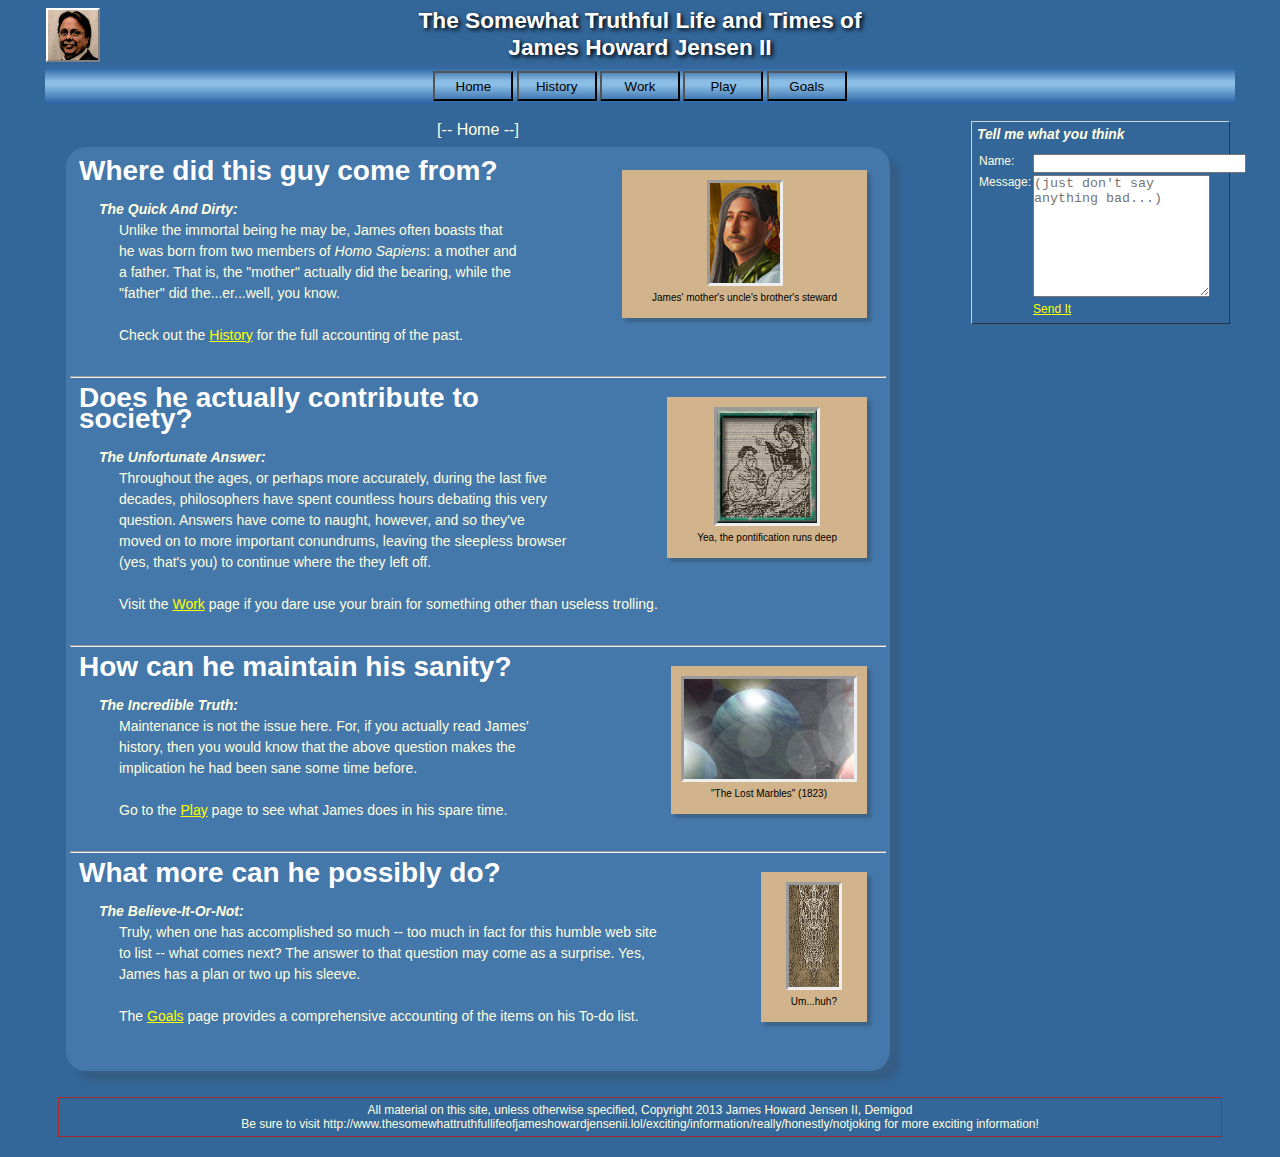
==== index.html @ f9f60b88 "Removed javascript everywhere and changed buttons." ====
﻿<!DOCTYPE HTML>
<html lang="en">
	<head>
		<meta charset="UTF-8">
		<title>HTTP5 Test Document</title>
		<link rel="stylesheet" type="text/css" href="site.css" />
	</head>
	<body>
		<header>
			<h1>The Somewhat Truthful Life and Times of<br />James Howard Jensen II</h1>
		</header>
		<nav>
			<form action="action">
                <dl>
                    <dt></dt>
                    <dd><button id="navbtn1" class="mainNavButton" type="submit" formaction="index.html" value="Home" title="Home">Home</button></dd>
                    <dd><button id="navbtn2" class="mainNavButton" type="submit" formaction="history.html" value="History" title="History">History</button></dd>
                    <dd><button id="navbtn3" class="mainNavButton" type="submit" formaction="work.html" value="Work" title="Work">Work</button></dd>
                    <dd><button id="navbtn4" class="mainNavButton" type="submit" formaction="play.html" value="Play" title="Play">Play</button></dd>
                    <dd><button id="navbtn5" class="mainNavButton" type="submit" formaction="goals.html" value="Goals" title="Goals">Goals</button></dd>
                </dl>
			</form>
		</nav>
		<!-- ============ Unique Page Content =========== -->
		<div class="content">
            <div class="pagebanner">[-- Home --]</div>
            <section>
                <article>
                    <div class="articleImageRight">
                        <img class="asidefloater" src="borusadonis70x100b.png" alt="Picture of ancestor" title="
Of James' lineage, no individual is stranger than 
his mother's uncle's brother's steward.  This individual
introduced just enough cross-breeing into the line to
ensure proper genetic diversity. 
                             " />
                        <div class="articleImageCaption" >James' mother's uncle's brother's steward</div>
                    </div>
                    <h3>Where did this guy come from?</h3>
                    <h4 class="leader">The Quick And Dirty: </h4>
                    <p>
                        Unlike the immortal being he may be, James often boasts that he was born from two members of <i>Homo Sapiens</i>: a mother and a father.
                        That is, the "mother" actually did the bearing, while the "father" did the...er...well, you know.
                    </p>
                    <p>
                        Check out the <a href="history.html">History</a> for the full accounting of the past.
                    </p>
                </article>
                <hr />
                <article>
                    <div class="articleImageRight">
                        <img class="asidefloater" src="stories.png" width="100" alt="Picture of Pontificator Pontus Pontificatus profusely pontificating pointlessly" title="
This etching depicts the Lord Pontificator
Pontus Pontificatus chastising a lesser being
who dared to suggest that James was only a
myth.  Note his pointy finger showing the way
to the door.
                             " />
                        <div class="articleImageCaption">Yea, the pontification runs deep</div>
                    </div>
                    <h3>Does he actually contribute to society?</h3>
                    <h4 class="leader">The Unfortunate Answer: </h4>
                    <p>
                        Throughout the ages, or perhaps more accurately, during the last five decades, philosophers have spent countless hours debating this very question.
                        Answers have come to naught, however, and so they've moved on to more important conundrums, leaving the sleepless browser (yes, that's you)
                        to continue where the they left off.
                    </p>
                    <p>
                        Visit the <a href="work.html">Work</a> page if you dare use your brain for something other than useless trolling.
                    </p>
                </article>
                <hr />
                <article>
                    <div class="articleImageRight">
                        <img class="asidefloater" src="marbles_clipped.jpg" alt="Picture of lost marbles" title="
One of James' favorite pastimes involves the artistic
creation of several self-protraits, mainly abstract
in theme.  In 'The Lost Marbles', we are made witness
to his inquisitive mind, filled with spheres of
contained restlessness, glinting in the sunlight of
truth, and, yet, hovering in the darkness of realizations
both lost and imagined, while the world around him
seeks to limit his deeds from all four cardinal directions.

Or, perhaps, it's just another crazy painting.
                             "/>
                        <div class="articleImageCaption">"The Lost Marbles" (1823)</div>
                    </div>
                    <h3>How can he maintain his sanity?</h3>
                    <h4 class="leader">The Incredible Truth: </h4>
                    <p>
                        Maintenance is not the issue here.  For, if you actually read James' history, then you would know that the above question makes the implication
                        he had been sane some time before.
                    </p>
                    <p>
                        Go to the <a href="play.html">Play</a> page to see what James does in his spare time.
                    </p>
                </article>
                <hr />
                <article>
                    <div class="articleImageRight">
                        <img class="asidefloater" src="mirrored_rotated_hue_01x50.jpg" alt="Picture of unknown origin" title="
Yeah, we have no idea what this is either.
                             "/>
                        <div class="articleImageCaption">Um...huh?</div>
                    </div>
                    <h3>What more can he possibly do?</h3>
                    <h4 class="leader">The Believe-It-Or-Not: </h4>
                    <p>
                        Truly, when one has accomplished so much -- too much in fact for this humble web site to list -- what comes next?  The answer to that question
                        may come as a surprise.  Yes, James has a plan or two up his sleeve.  
                    </p>
                    <p>
                        The <a href="goals.html">Goals</a> page provides a comprehensive accounting of the items on his To-do list.
                    </p>
                </article>
            </section>
		</div>
		<!-- ============================================ -->
		<aside class="pageAside">
			<form>
				<fieldset>
					<legend>Tell me what you think</legend>
					<table class="personalNote">
						<tr>
							<td>Name:</td>
							<td><input id="ename" type="text" size="24" /></td>
						</tr>
						<tr>
							<td>Message:</td>
							<td><textarea id="emsg" name="yourmessage" placeholder="(just don't say anything bad...)" rows="8" cols="20"></textarea></td>
						</tr>
						<tr>
							<td></td>
                            <!--  -->
							<td><a id="esend" href="mailto:wgu-site-comment@baryballowbarns.com?subject=I really liked the web page&body=Gee, that James certainly knows his stuff.  This site is A+ in my book.  Yessiree, I would recommend James for any web development job.  My life is now complete, having seen his page.">Send It</a></td>
						</tr>
					</table>
				</fieldset>
			</form>
		</aside>
		<footer>All material on this site, unless otherwise specified, Copyright 2013 James Howard Jensen II, Demigod<br/>
        Be sure to visit http://www.thesomewhattruthfullifeofjameshowardjensenii.lol/exciting/information/really/honestly/notjoking for more exciting information!</footer>
		<div class="mypic"></div>
		<div class="mymsg"><span id="myBadMessage">Yes, this is me.</span></div>
	</body>
</html>
---- site.css ----
/* **************************
	site.css
** **************************/
* {
	margin: 0; 
	padding: 0;
}

section, article, header, footer, nav, aside {
	display: block;
}

banner, nav, region, article, aside, footer {
	border: none;
	padding: 5px;
}

body {
	background-color: #369;
	color: lightyellow;
	font-family: Calibri,Helvetica,Arial,Sans;
	font-size: 12px;
	padding: 2px 40px 2px 40px;
}

a:link {
    color: yellow;
}

a:visited {
    color: lightgreen;
}

header {
	border: none;
	text-align: center;
	margin: 5px 5px 0px 5px;
	height: 54px;
}

nav {
	text-align: center;
	margin: 5px 5px 5px 5px;
/*
	Gradient generated Oct 22, 2013 at http://www.colorzilla.com/gradient-editor/
*/
	background: rgb(179,220,237); /* Old browsers */
/* IE9 SVG, needs conditional override of 'filter' to 'none' */
	/*background: linear-gradient(to bottom,  rgba(179,220,237,0) 0%,rgba(41,184,229,1) 25%,rgba(41,184,229,1) 80%,rgba(188,224,238,0) 100%); */
    background: linear-gradient(to bottom, rgba(30,87,153,0) 0%,rgba(53,109,169,1) 8%,rgba(139,190,229,1) 38%,rgba(139,190,229,1) 48%,rgba(47,103,165,1) 92%,rgba(30,87,153,0) 100%); 
}

nav dl dd {
	display: inline;
}

nav dl dd button {
    width: 55px;
}

h1 {
	font-size: 1.89em;
    color: white;
    text-shadow: 0.1em 0.1em 0.2em black; /* #244973;*/
}

h2 {
    text-align: left;
}

h3 {
    font-size: 2em;
    color: white;
    margin-bottom: 18px;
}

ol {
    list-style-type: lower-alpha;
    margin: 10px 12px 10px 20px;
}

ol ol {
    list-style-type: decimal;
    margin:0px 12px 0px 20px;
}

p {
    margin-bottom: 1.5em;
}

span.tinyfooter {
    font-size: 10px;
    font-family: arial,sans-serif;
}

footer {
	border: thin solid brown;
}

footer {
	margin: 18px;
	clear: both;
	text-align: center;
}

section {
	margin: 8px 8px 8px 8px;
	padding: 4px 4px 14px 4px;
	background-color: #47a; 
    box-shadow: 10px 10px 5px #365d85;
    border-radius: 20px;
}

article {
	margin: 4px 4px 4px 4px;
    font-size: 14px;
    line-height: 1.5em;
}

article p {
    margin-left: 40px;
}

fieldset {
	border:none;
}

legend {
	font-size: 1.15em;
	font-style: italic;
	font-weight: bold;
	margin-bottom: 10px;
}

.pageAside {
	border-top: thin solid lightgray;
	border-left: thin solid lightgray;
	border-right: thin solid #333;
	border-bottom: thin solid #333;
	float: right;
	width: 247px;
	margin: 10px;
}

.sectionAside {
	border: thin solid red;
	float: right;
	width: 20%;
}

img.asidefloater {
    border-style: inset;
    margin: 0px 12px 12px 0px;
    display: block;
    margin:auto;
}

.articleImageRight {
	border: none;
    background-color: tan;
    padding: 10px;
	float: right;
	margin: 10px 10px 10px 100px;
    text-align: center;
    color: black;
    box-shadow: 4px 4px 3px #3d6287;
}

.articleImageCaption {
    margin: 0 20px;
    font-family: Arial,sans-serif;
    font-size: 10px;
    display: inline-block;
}

.articleImageLeft {
	border: thin solid maroon;
	float: left;
	width: 20%;
	margin: 10px;
    text-align: center;
}

.articleImageLeft div {
    margin: 0 20px;
    display: inline-block;
}



div.mypic {
	width: 50px;
	height: 50px;
	position: absolute;
	top: 8px;
	left: 46px;
	border-top: 2px solid white;
	border-left: 2px solid white;
	border-right: 2px solid gray;
	border-bottom: 2px solid gray;
	background: fuchsia url('jim_profile_small.jpg') no-repeat left top;
}

div.content {
	float: left;
	clear:both;
	width: 70%;
	margin: 10px 10px 18px 18px;
}

.content h2 {
    margin: 0px 0px 38px 0px;
}

table.personalNote tr td {
	vertical-align: top;
}

div.mymsg {
	font-size: 10px;
	font-style: italic;
	font-family: arial narrow,arial,sans;
	color: black;
	position: absolute;
	background-color: gold;
	visibility: hidden;
	top:-1000px;left:-1000px;width:65px;height:18px;
	
	border-radius: 3px;
}

h4.leader {
    font-style: italic;
    padding-left: 20px;
}

.mainNavButton {
    width: 80px;
    height: 30px;
    margin: 0 0 0 0;
    background-color: transparent;
}

.mainNavButton:hover {
    background-color: white;
    cursor:pointer;
}

.hypnocontainer {
    height: 510px;
}

.hypnoflash {
    width: 430px;
    height: 476px;
    float: left;
    margin-right: 20px;
}

#hypnostuff {
    margin-top: 80px;
}

.quoteatt {
    margin: 4px 0 0 22px;
}

div.pagebanner {
    text-align: center;
    font-size: medium;
}
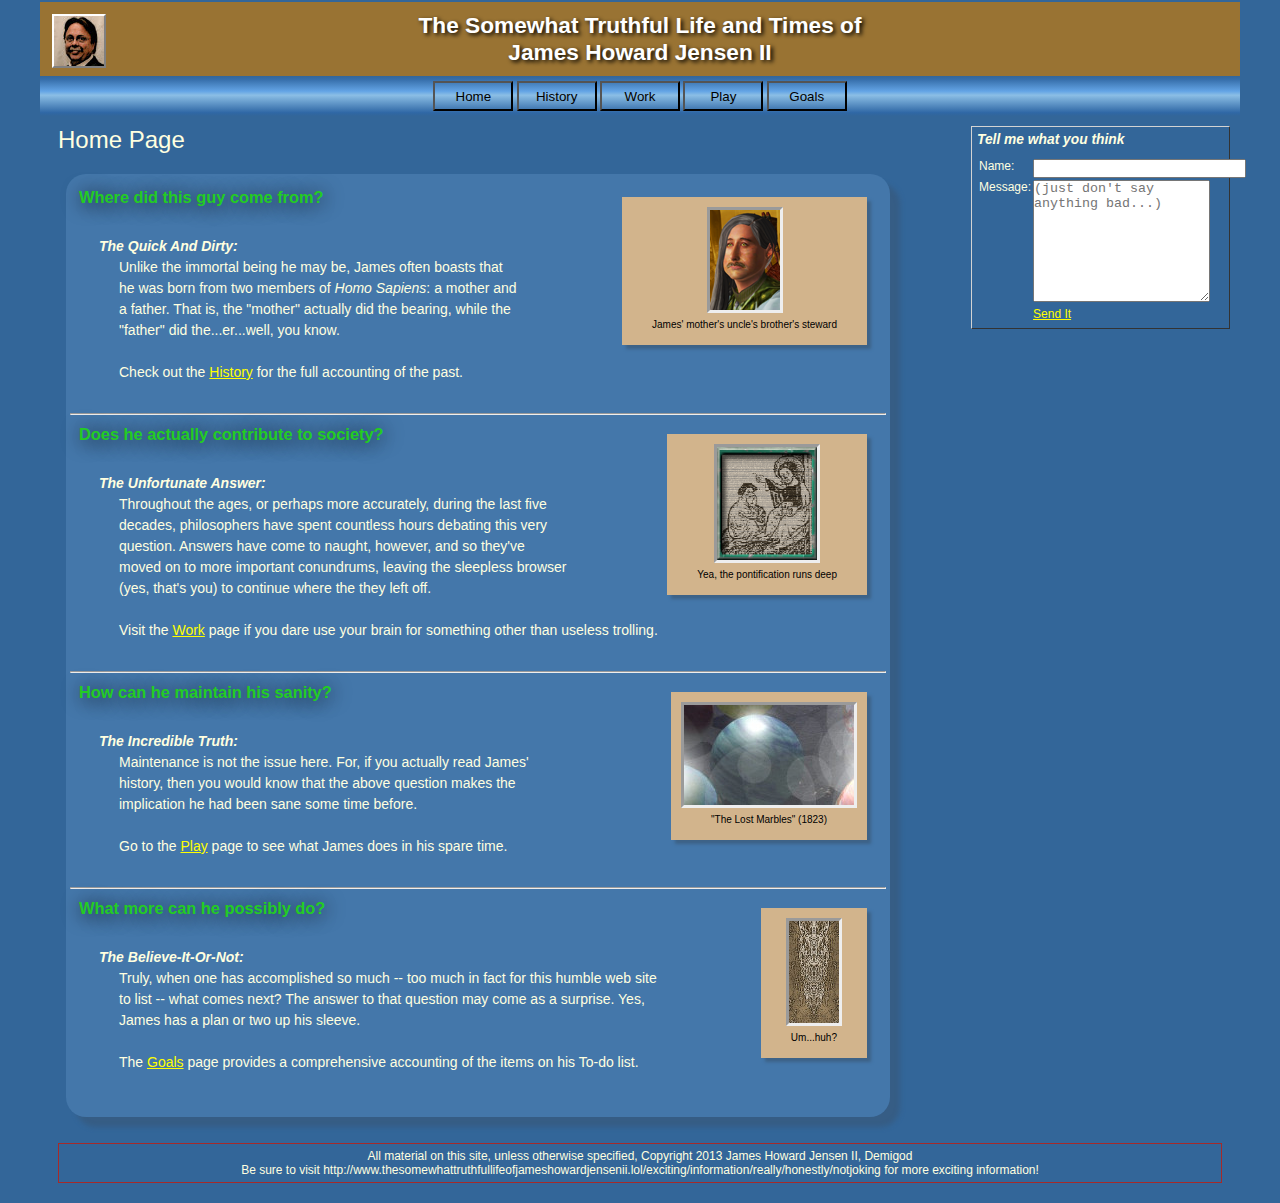
==== commit b8316c55: "Better look and feel" ====
--- a/index.html
+++ b/index.html
@@ -23,7 +23,7 @@
 		</nav>
 		<!-- ============ Unique Page Content =========== -->
 		<div class="content">
-            <div class="pagebanner">[-- Home --]</div>
+            <div class="pagebanner">Home Page</div>
             <section>
                 <article>
                     <div class="articleImageRight">
--- a/site.css
+++ b/site.css
@@ -5,16 +5,6 @@
 	margin: 0; 
 	padding: 0;
 }
-
-section, article, header, footer, nav, aside {
-	display: block;
-}
-
-banner, nav, region, article, aside, footer {
-	border: none;
-	padding: 5px;
-}
-
 body {
 	background-color: #369;
 	color: lightyellow;
@@ -22,87 +12,79 @@
 	font-size: 12px;
 	padding: 2px 40px 2px 40px;
 }
-
+section, article, header, footer, nav, aside {
+	display: block;
+}
+banner, nav, region, article, aside, footer {
+	border: none;
+	padding: 5px;
+}
+nav dl dd {
+	display: inline;
+}
+nav dl dd button {
+    width: 55px;
+}
 a:link {
     color: yellow;
 }
-
 a:visited {
     color: lightgreen;
 }
-
 header {
 	border: none;
 	text-align: center;
-	margin: 5px 5px 0px 5px;
+    padding: 10px;
 	height: 54px;
-}
-
+    background-color: #997333;
+}
 nav {
 	text-align: center;
-	margin: 5px 5px 5px 5px;
 /*
 	Gradient generated Oct 22, 2013 at http://www.colorzilla.com/gradient-editor/
 */
 	background: rgb(179,220,237); /* Old browsers */
 /* IE9 SVG, needs conditional override of 'filter' to 'none' */
 	/*background: linear-gradient(to bottom,  rgba(179,220,237,0) 0%,rgba(41,184,229,1) 25%,rgba(41,184,229,1) 80%,rgba(188,224,238,0) 100%); */
-    background: linear-gradient(to bottom, rgba(30,87,153,0) 0%,rgba(53,109,169,1) 8%,rgba(139,190,229,1) 38%,rgba(139,190,229,1) 48%,rgba(47,103,165,1) 92%,rgba(30,87,153,0) 100%); 
-}
-
-nav dl dd {
-	display: inline;
-}
-
-nav dl dd button {
-    width: 55px;
-}
-
+    /*background: linear-gradient(to bottom, rgba(30,87,153,0) 0%,rgba(53,109,169,1) 8%,rgba(139,190,229,1) 38%,rgba(139,190,229,1) 48%,rgba(47,103,165,1) 92%,rgba(30,87,153,0) 100%); */
+    background: linear-gradient(to bottom, rgba(30,87,153,0) 0%,rgba(53,109,169,1) 8%,rgba(99,164,229,1) 38%,rgba(139,190,229,1) 48%,rgba(47,103,165,1) 92%,rgba(30,87,153,0) 100%); 
+}
 h1 {
 	font-size: 1.89em;
     color: white;
-    text-shadow: 0.1em 0.1em 0.2em black; /* #244973;*/
-}
-
+    text-shadow: 0.1em 0.1em 0.2em black;
+    -webkit-text-shadow: 0.1em 0.1em 0.2em black;
+    -moz-text-shadow: 0.1em 0.1em 0.2em black;
+}
 h2 {
     text-align: left;
 }
-
 h3 {
-    font-size: 2em;
-    color: white;
-    margin-bottom: 18px;
-}
-
+    color: #23CC23;
+    margin-bottom: 28px;
+    text-shadow: 0.1em 0.1em 1.2em black;
+}
 ol {
     list-style-type: lower-alpha;
     margin: 10px 12px 10px 20px;
 }
-
 ol ol {
     list-style-type: decimal;
     margin:0px 12px 0px 20px;
 }
-
 p {
     margin-bottom: 1.5em;
 }
-
 span.tinyfooter {
     font-size: 10px;
     font-family: arial,sans-serif;
 }
-
 footer {
 	border: thin solid brown;
-}
-
-footer {
 	margin: 18px;
 	clear: both;
 	text-align: center;
 }
-
 section {
 	margin: 8px 8px 8px 8px;
 	padding: 4px 4px 14px 4px;
@@ -110,28 +92,24 @@
     box-shadow: 10px 10px 5px #365d85;
     border-radius: 20px;
 }
-
 article {
 	margin: 4px 4px 4px 4px;
     font-size: 14px;
     line-height: 1.5em;
-}
-
+    min-height: 185px;
+}
 article p {
     margin-left: 40px;
 }
-
 fieldset {
 	border:none;
 }
-
 legend {
 	font-size: 1.15em;
 	font-style: italic;
 	font-weight: bold;
 	margin-bottom: 10px;
 }
-
 .pageAside {
 	border-top: thin solid lightgray;
 	border-left: thin solid lightgray;
@@ -141,20 +119,16 @@
 	width: 247px;
 	margin: 10px;
 }
-
 .sectionAside {
 	border: thin solid red;
 	float: right;
 	width: 20%;
 }
-
 img.asidefloater {
     border-style: inset;
-    margin: 0px 12px 12px 0px;
     display: block;
     margin:auto;
 }
-
 .articleImageRight {
 	border: none;
     background-color: tan;
@@ -165,14 +139,12 @@
     color: black;
     box-shadow: 4px 4px 3px #3d6287;
 }
-
 .articleImageCaption {
     margin: 0 20px;
     font-family: Arial,sans-serif;
     font-size: 10px;
     display: inline-block;
 }
-
 .articleImageLeft {
 	border: thin solid maroon;
 	float: left;
@@ -180,42 +152,28 @@
 	margin: 10px;
     text-align: center;
 }
-
 .articleImageLeft div {
     margin: 0 20px;
     display: inline-block;
 }
-
-
-
 div.mypic {
 	width: 50px;
 	height: 50px;
 	position: absolute;
-	top: 8px;
-	left: 46px;
+	top: 14px;
+	left: 52px;
 	border-top: 2px solid white;
 	border-left: 2px solid white;
 	border-right: 2px solid gray;
 	border-bottom: 2px solid gray;
 	background: fuchsia url('jim_profile_small.jpg') no-repeat left top;
 }
-
 div.content {
 	float: left;
 	clear:both;
 	width: 70%;
 	margin: 10px 10px 18px 18px;
 }
-
-.content h2 {
-    margin: 0px 0px 38px 0px;
-}
-
-table.personalNote tr td {
-	vertical-align: top;
-}
-
 div.mymsg {
 	font-size: 10px;
 	font-style: italic;
@@ -225,48 +183,44 @@
 	background-color: gold;
 	visibility: hidden;
 	top:-1000px;left:-1000px;width:65px;height:18px;
-	
 	border-radius: 3px;
 }
-
+div.pagebanner {
+    font-size: x-large;
+    margin-bottom: 20px;
+}
+.content h2 {
+    margin: 0px 0px 38px 0px;
+}
+table.personalNote tr td {
+	vertical-align: top;
+}
 h4.leader {
     font-style: italic;
     padding-left: 20px;
 }
-
 .mainNavButton {
     width: 80px;
     height: 30px;
     margin: 0 0 0 0;
     background-color: transparent;
 }
-
 .mainNavButton:hover {
     background-color: white;
     cursor:pointer;
 }
-
 .hypnocontainer {
     height: 510px;
 }
-
 .hypnoflash {
     width: 430px;
     height: 476px;
     float: left;
     margin-right: 20px;
 }
-
 #hypnostuff {
     margin-top: 80px;
 }
-
 .quoteatt {
     margin: 4px 0 0 22px;
-}
-
-div.pagebanner {
-    text-align: center;
-    font-size: medium;
-}
-
+}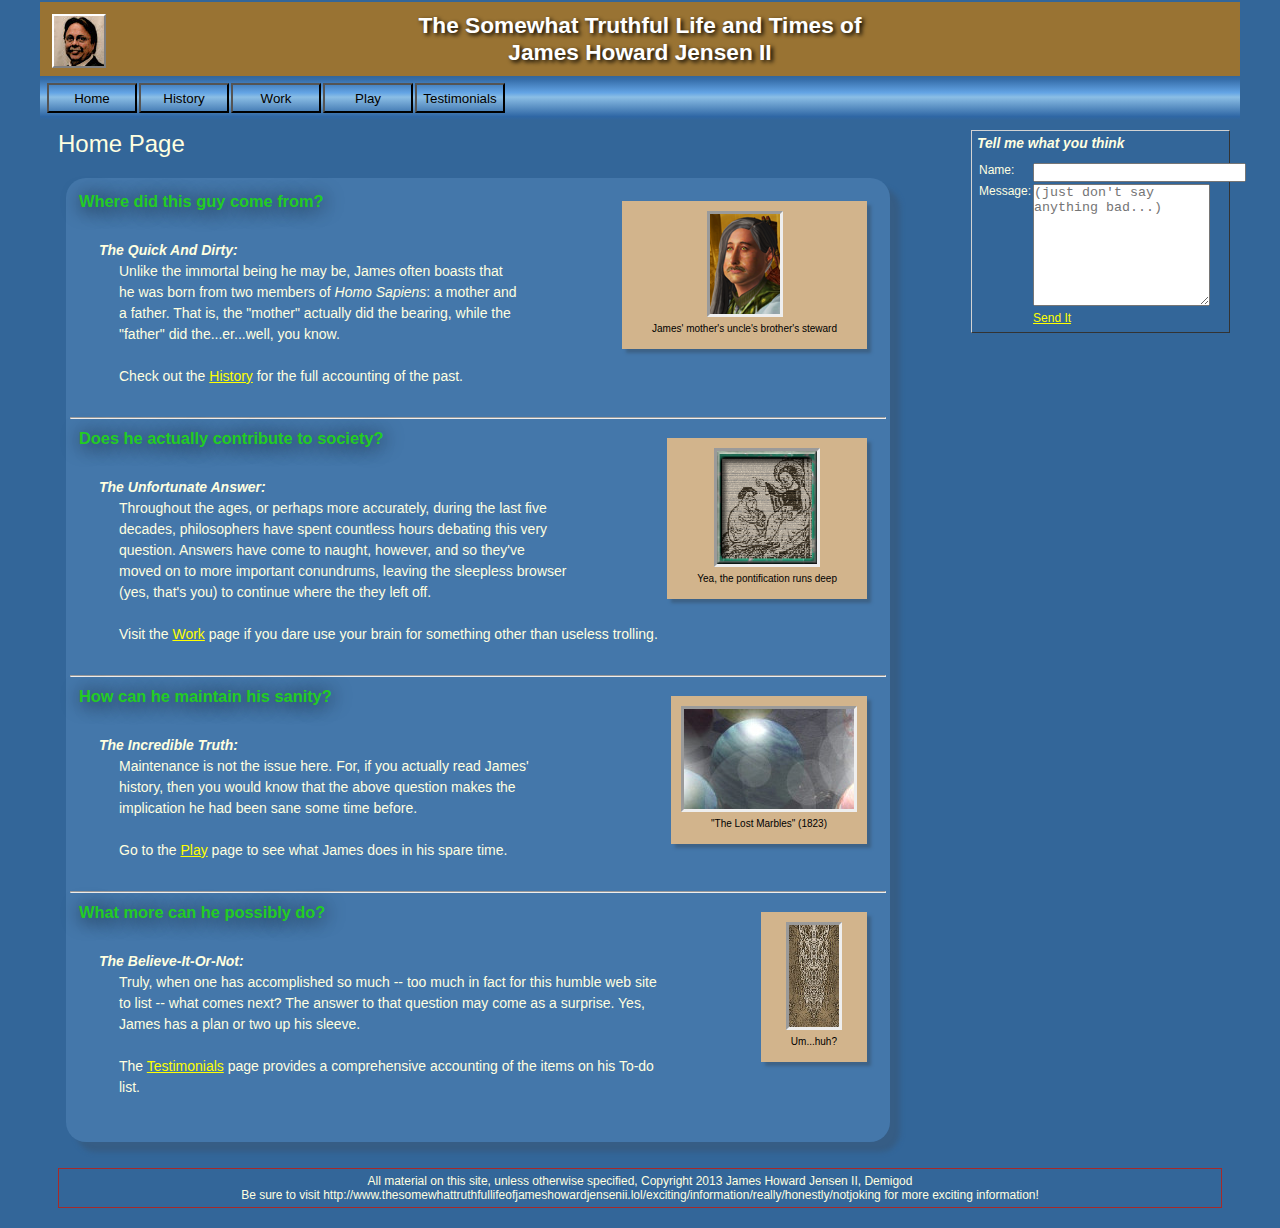
==== commit 1ac7a771: "Small redesign and added testimonials" ====
--- a/index.html
+++ b/index.html
@@ -11,14 +11,15 @@
 		</header>
 		<nav>
 			<form action="action">
-                <dl>
-                    <dt></dt>
-                    <dd><button id="navbtn1" class="mainNavButton" type="submit" formaction="index.html" value="Home" title="Home">Home</button></dd>
-                    <dd><button id="navbtn2" class="mainNavButton" type="submit" formaction="history.html" value="History" title="History">History</button></dd>
-                    <dd><button id="navbtn3" class="mainNavButton" type="submit" formaction="work.html" value="Work" title="Work">Work</button></dd>
-                    <dd><button id="navbtn4" class="mainNavButton" type="submit" formaction="play.html" value="Play" title="Play">Play</button></dd>
-                    <dd><button id="navbtn5" class="mainNavButton" type="submit" formaction="goals.html" value="Goals" title="Goals">Goals</button></dd>
-                </dl>
+                <table>
+                    <tr>
+                        <td><button id="navbtn1" class="mainNavButton" type="submit" formaction="index.html" value="Home" title="Home">Home</button></td>
+                        <td><button id="navbtn2" class="mainNavButton" type="submit" formaction="history.html" value="History" title="History">History</button></td>
+                        <td><button id="navbtn3" class="mainNavButton" type="submit" formaction="work.html" value="Work" title="Work">Work</button></td>
+                        <td><button id="navbtn4" class="mainNavButton" type="submit" formaction="play.html" value="Play" title="Play">Play</button></td>
+                        <td><button id="navbtn5" class="mainNavButton" type="submit" formaction="testimonials.html" value="Testimonials" title="Testimonials">Testimonials</button></td>
+                    </tr>
+                </table>
 			</form>
 		</nav>
 		<!-- ============ Unique Page Content =========== -->
@@ -110,7 +111,7 @@
                         may come as a surprise.  Yes, James has a plan or two up his sleeve.  
                     </p>
                     <p>
-                        The <a href="goals.html">Goals</a> page provides a comprehensive accounting of the items on his To-do list.
+                        The <a href="testimonials.html">Testimonials</a> page provides a comprehensive accounting of the items on his To-do list.
                     </p>
                 </article>
             </section>
--- a/site.css
+++ b/site.css
@@ -65,19 +65,23 @@
     text-shadow: 0.1em 0.1em 1.2em black;
 }
 ol {
+    margin: 10px 12px 10px 20px;
+    list-style-type: decimal;
+}
+ol ol {
     list-style-type: lower-alpha;
-    margin: 10px 12px 10px 20px;
-}
-ol ol {
-    list-style-type: decimal;
+    margin:0px 12px 0px 20px;
+}
+ul {
+    list-style-type:disc;
     margin:0px 12px 0px 20px;
 }
 p {
     margin-bottom: 1.5em;
 }
-span.tinyfooter {
-    font-size: 10px;
-    font-family: arial,sans-serif;
+.tinyfooter {
+    font-size: x-small;
+    line-height: 8px;
 }
 footer {
 	border: thin solid brown;
@@ -200,7 +204,7 @@
     padding-left: 20px;
 }
 .mainNavButton {
-    width: 80px;
+    width: 90px;
     height: 30px;
     margin: 0 0 0 0;
     background-color: transparent;
@@ -210,7 +214,7 @@
     cursor:pointer;
 }
 .hypnocontainer {
-    height: 510px;
+    min-height: 580px;
 }
 .hypnoflash {
     width: 430px;
@@ -223,4 +227,4 @@
 }
 .quoteatt {
     margin: 4px 0 0 22px;
-}+}
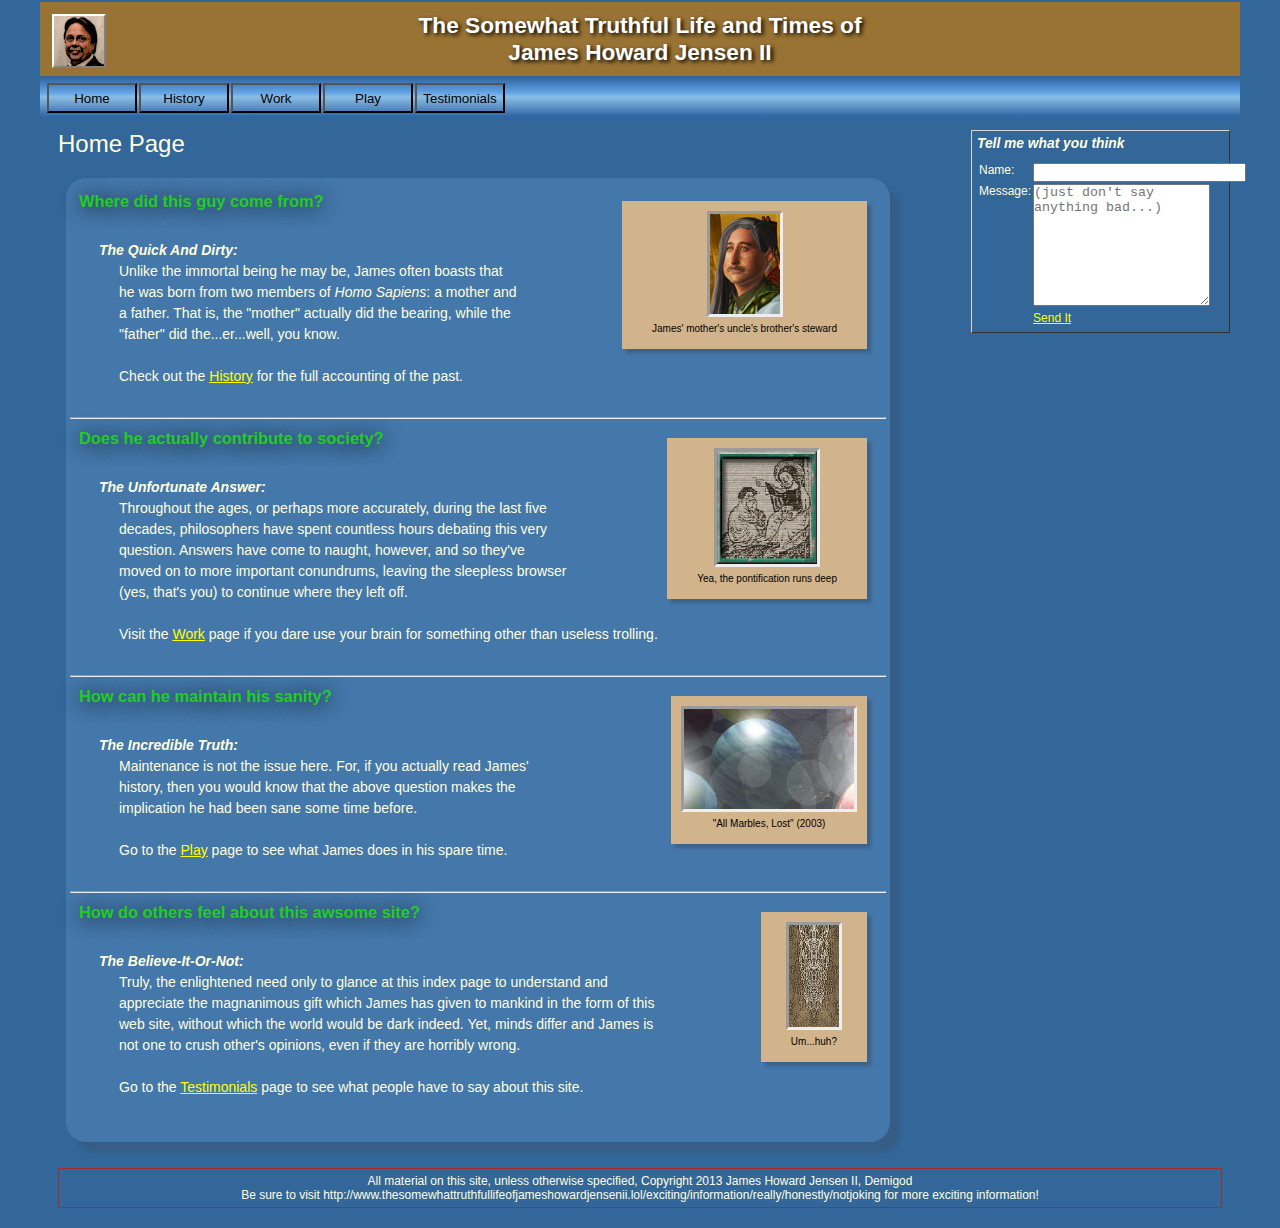
==== commit 2282d55f: "More copy work." ====
--- a/index.html
+++ b/index.html
@@ -2,7 +2,7 @@
 <html lang="en">
 	<head>
 		<meta charset="UTF-8">
-		<title>HTTP5 Test Document</title>
+		<title>The Somewhat Truthful Life and Times of James Howard Jensen II</title>
 		<link rel="stylesheet" type="text/css" href="site.css" />
 	</head>
 	<body>
@@ -63,7 +63,7 @@
                     <p>
                         Throughout the ages, or perhaps more accurately, during the last five decades, philosophers have spent countless hours debating this very question.
                         Answers have come to naught, however, and so they've moved on to more important conundrums, leaving the sleepless browser (yes, that's you)
-                        to continue where the they left off.
+                        to continue where they left off.
                     </p>
                     <p>
                         Visit the <a href="work.html">Work</a> page if you dare use your brain for something other than useless trolling.
@@ -84,7 +84,7 @@
 
 Or, perhaps, it's just another crazy painting.
                              "/>
-                        <div class="articleImageCaption">"The Lost Marbles" (1823)</div>
+                        <div class="articleImageCaption">"All Marbles, Lost" (2003)</div>
                     </div>
                     <h3>How can he maintain his sanity?</h3>
                     <h4 class="leader">The Incredible Truth: </h4>
@@ -100,18 +100,19 @@
                 <article>
                     <div class="articleImageRight">
                         <img class="asidefloater" src="mirrored_rotated_hue_01x50.jpg" alt="Picture of unknown origin" title="
-Yeah, we have no idea what this is either.
+Yeah, the editors have no idea what this is either.
                              "/>
                         <div class="articleImageCaption">Um...huh?</div>
                     </div>
-                    <h3>What more can he possibly do?</h3>
+                    <h3>How do others feel about this awsome site?</h3>
                     <h4 class="leader">The Believe-It-Or-Not: </h4>
                     <p>
-                        Truly, when one has accomplished so much -- too much in fact for this humble web site to list -- what comes next?  The answer to that question
-                        may come as a surprise.  Yes, James has a plan or two up his sleeve.  
+                        Truly, the enlightened need only to glance at this index page to understand and appreciate the magnanimous gift which James has given to 
+                        mankind in the form of this web site, without which the world would be dark indeed.  Yet, minds differ and James is not one to crush
+                        other's opinions, even if they are horribly wrong.
                     </p>
                     <p>
-                        The <a href="testimonials.html">Testimonials</a> page provides a comprehensive accounting of the items on his To-do list.
+                        Go to the <a href="testimonials.html">Testimonials</a> page to see what people have to say about this site.
                     </p>
                 </article>
             </section>
@@ -141,7 +142,7 @@
 		</aside>
 		<footer>All material on this site, unless otherwise specified, Copyright 2013 James Howard Jensen II, Demigod<br/>
         Be sure to visit http://www.thesomewhattruthfullifeofjameshowardjensenii.lol/exciting/information/really/honestly/notjoking for more exciting information!</footer>
-		<div class="mypic"></div>
+		<div id="mypic"></div>
 		<div class="mymsg"><span id="myBadMessage">Yes, this is me.</span></div>
 	</body>
 </html>
--- a/site.css
+++ b/site.css
@@ -15,7 +15,7 @@
 section, article, header, footer, nav, aside {
 	display: block;
 }
-banner, nav, region, article, aside, footer {
+nav, article, aside, footer {
 	border: none;
 	padding: 5px;
 }
@@ -30,6 +30,15 @@
 }
 a:visited {
     color: lightgreen;
+}
+blockquote {
+    margin: 0px 100px 0px 100px;
+}
+figcaption {
+    text-align: center;
+    font-family: Arial, sans-serif;
+    font-style: italic;
+    font-size: small;
 }
 header {
 	border: none;
@@ -160,7 +169,7 @@
     margin: 0 20px;
     display: inline-block;
 }
-div.mypic {
+#mypic {
 	width: 50px;
 	height: 50px;
 	position: absolute;
@@ -170,7 +179,7 @@
 	border-left: 2px solid white;
 	border-right: 2px solid gray;
 	border-bottom: 2px solid gray;
-	background: fuchsia url('jim_profile_small.jpg') no-repeat left top;
+	background: transparent url('jim_profile_small.jpg') no-repeat left top;
 }
 div.content {
 	float: left;
@@ -228,3 +237,12 @@
 .quoteatt {
     margin: 4px 0 0 22px;
 }
+#birthplace {
+    width: 600px;
+    height: 400px;
+}
+#birthplacecontainer {
+    width: 600px;
+    margin: 0px 100px 40px 100px;
+    border-bottom: 1px dotted lightblue;
+}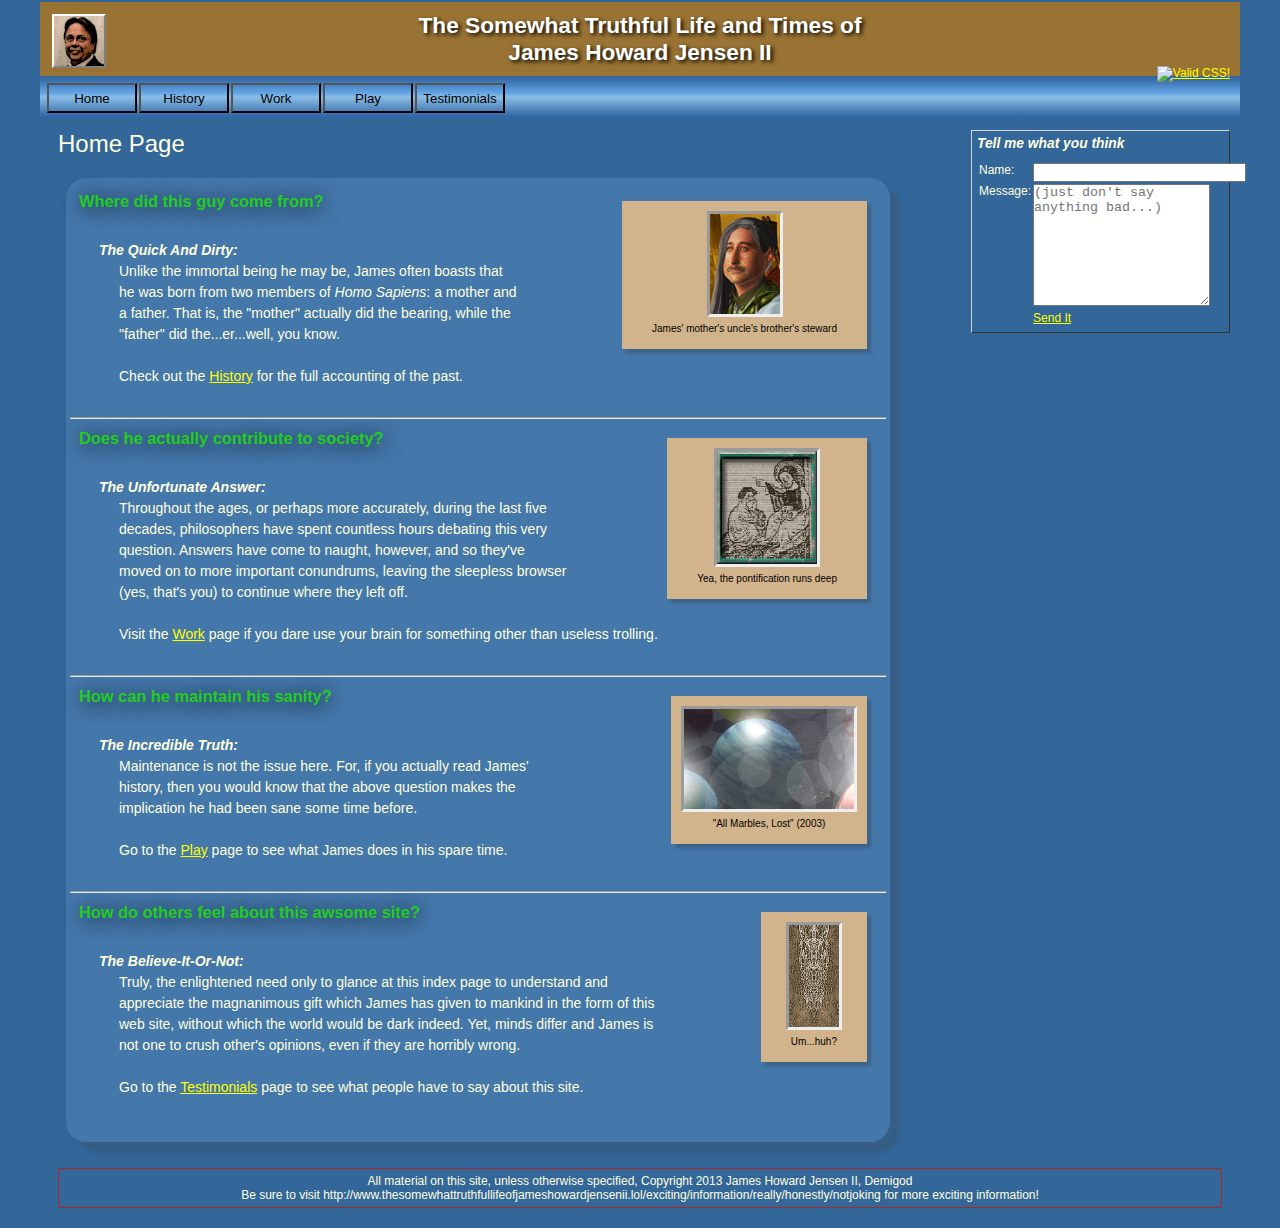
==== commit 8f3057d9: "css verification and placeholder for pic" ====
--- a/index.html
+++ b/index.html
@@ -8,7 +8,16 @@
 	<body>
 		<header>
 			<h1>The Somewhat Truthful Life and Times of<br />James Howard Jensen II</h1>
-		</header>
+            <div style="float:right;">
+                <p>
+                    <a href="http://jigsaw.w3.org/css-validator/check/referer">
+                        <img style="border:0;width:88px;height:31px"
+                             src="http://jigsaw.w3.org/css-validator/images/vcss"
+                             alt="Valid CSS!" />
+                    </a>
+                </p>
+            </div>
+</header>
 		<nav>
 			<form action="action">
                 <table>
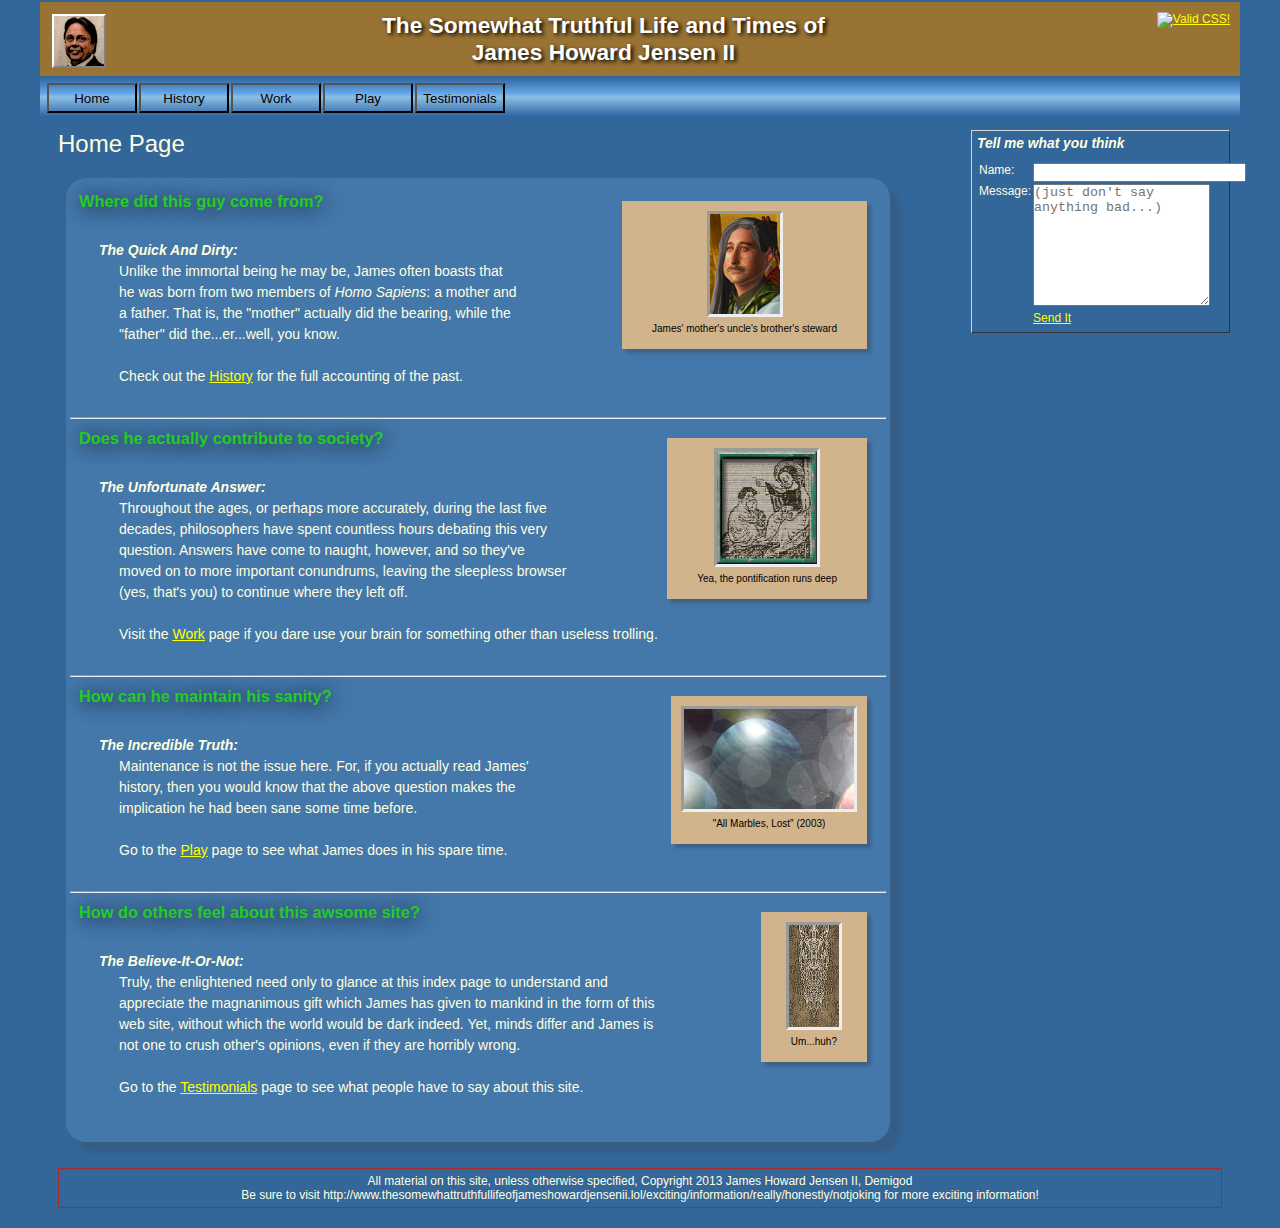
==== commit 969643e6: "Added css validated icon and link (broken?)" ====
--- a/index.html
+++ b/index.html
@@ -7,16 +7,16 @@
 	</head>
 	<body>
 		<header>
-			<h1>The Somewhat Truthful Life and Times of<br />James Howard Jensen II</h1>
             <div style="float:right;">
                 <p>
                     <a href="http://jigsaw.w3.org/css-validator/check/referer">
                         <img style="border:0;width:88px;height:31px"
-                             src="http://jigsaw.w3.org/css-validator/images/vcss"
+                             src="http://jigsaw.w3.org/css-validator/images/vcss-blue"
                              alt="Valid CSS!" />
                     </a>
                 </p>
             </div>
+			<h1>The Somewhat Truthful Life and Times of<br />James Howard Jensen II</h1>
 </header>
 		<nav>
 			<form action="action">
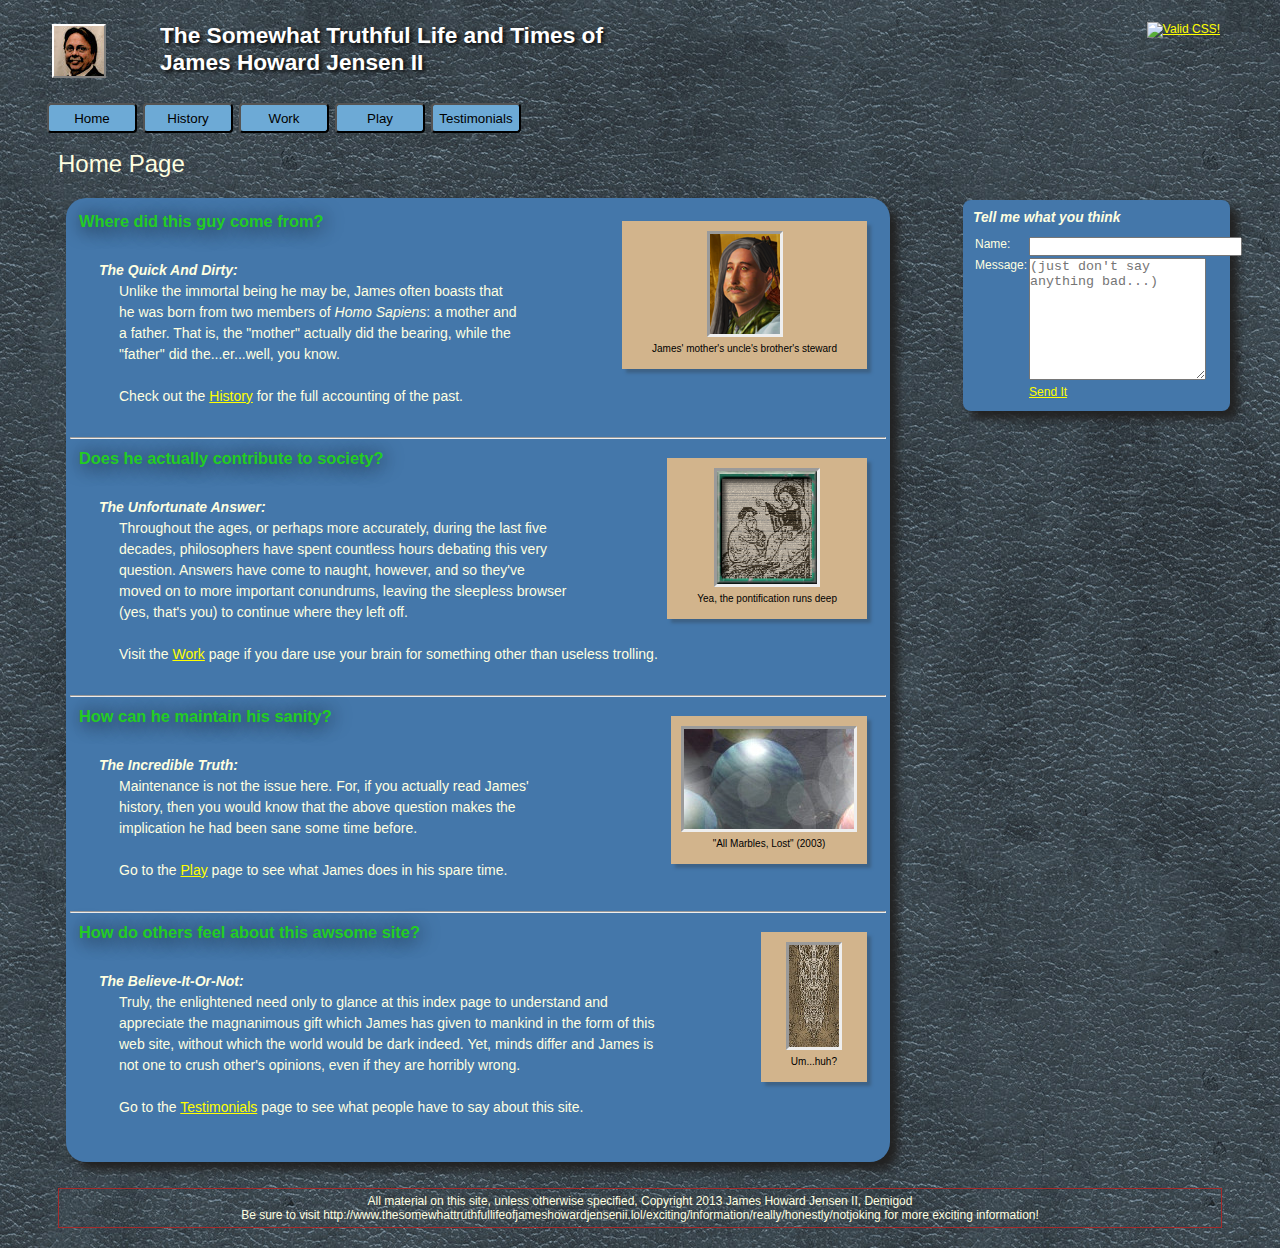
==== commit 5e06022a: "More interesting look and more copy" ====
--- a/index.html
+++ b/index.html
@@ -61,9 +61,8 @@
                         <img class="asidefloater" src="stories.png" width="100" alt="Picture of Pontificator Pontus Pontificatus profusely pontificating pointlessly" title="
 This etching depicts the Lord Pontificator
 Pontus Pontificatus chastising a lesser being
-who dared to suggest that James was only a
-myth.  Note his pointy finger showing the way
-to the door.
+who dared suggest James was only a myth.  Note 
+his pointy finger showing the way to the door.
                              " />
                         <div class="articleImageCaption">Yea, the pontification runs deep</div>
                     </div>
--- a/site.css
+++ b/site.css
@@ -6,7 +6,8 @@
 	padding: 0;
 }
 body {
-	background-color: #369;
+	/* background-color: #369; */
+    background: url(book_cover_01.jpg) repeat;
 	color: lightyellow;
 	font-family: Calibri,Helvetica,Arial,Sans;
 	font-size: 12px;
@@ -32,7 +33,10 @@
     color: lightgreen;
 }
 blockquote {
-    margin: 0px 100px 0px 100px;
+    margin: 0px 80px 1.5em 80px;
+    font-style: italic;
+    font-family:'Courier New',Courier,serif;
+    line-height: 1.2em;
 }
 figcaption {
     text-align: center;
@@ -42,21 +46,21 @@
 }
 header {
 	border: none;
-	text-align: center;
-    padding: 10px;
+    padding: 20px;
 	height: 54px;
-    background-color: #997333;
+    margin-left: 100px;
+    /* background-color: #997333; */
 }
 nav {
 	text-align: center;
 /*
 	Gradient generated Oct 22, 2013 at http://www.colorzilla.com/gradient-editor/
 */
-	background: rgb(179,220,237); /* Old browsers */
+	background: none;
 /* IE9 SVG, needs conditional override of 'filter' to 'none' */
 	/*background: linear-gradient(to bottom,  rgba(179,220,237,0) 0%,rgba(41,184,229,1) 25%,rgba(41,184,229,1) 80%,rgba(188,224,238,0) 100%); */
     /*background: linear-gradient(to bottom, rgba(30,87,153,0) 0%,rgba(53,109,169,1) 8%,rgba(139,190,229,1) 38%,rgba(139,190,229,1) 48%,rgba(47,103,165,1) 92%,rgba(30,87,153,0) 100%); */
-    background: linear-gradient(to bottom, rgba(30,87,153,0) 0%,rgba(53,109,169,1) 8%,rgba(99,164,229,1) 38%,rgba(139,190,229,1) 48%,rgba(47,103,165,1) 92%,rgba(30,87,153,0) 100%); 
+    /*background: linear-gradient(to bottom, rgba(30,87,153,0) 0%,rgba(53,109,169,1) 8%,rgba(99,164,229,1) 38%,rgba(139,190,229,1) 48%,rgba(47,103,165,1) 92%,rgba(30,87,153,0) 100%); */
 }
 h1 {
 	font-size: 1.89em;
@@ -102,7 +106,7 @@
 	margin: 8px 8px 8px 8px;
 	padding: 4px 4px 14px 4px;
 	background-color: #47a; 
-    box-shadow: 10px 10px 5px #365d85;
+    box-shadow: 8px 8px 8px #222;
     border-radius: 20px;
 }
 article {
@@ -124,13 +128,18 @@
 	margin-bottom: 10px;
 }
 .pageAside {
+    /*
 	border-top: thin solid lightgray;
 	border-left: thin solid lightgray;
 	border-right: thin solid #333;
-	border-bottom: thin solid #333;
+	border-bottom: thin solid #333;*/
 	float: right;
 	width: 247px;
-	margin: 10px;
+	margin: 60px 10px 10px 10px;
+    padding: 10px;
+	background-color: #47a; 
+    border-radius: 8px;
+    box-shadow: 8px 8px 8px #222;
 }
 .sectionAside {
 	border: thin solid red;
@@ -173,7 +182,7 @@
 	width: 50px;
 	height: 50px;
 	position: absolute;
-	top: 14px;
+	top: 24px;
 	left: 52px;
 	border-top: 2px solid white;
 	border-left: 2px solid white;
@@ -215,8 +224,9 @@
 .mainNavButton {
     width: 90px;
     height: 30px;
-    margin: 0 0 0 0;
-    background-color: transparent;
+    margin: 0 4px 0 0;
+    background-color: #6daad6;
+    border-radius: 4px;
 }
 .mainNavButton:hover {
     background-color: white;
@@ -245,4 +255,11 @@
     width: 600px;
     margin: 0px 100px 40px 100px;
     border-bottom: 1px dotted lightblue;
+}
+.testimonialText {
+    font-family: 'Courier New',courier,serif;
+}
+aside figure img {
+    display: block;
+    margin: 0 auto 20px auto;
 }